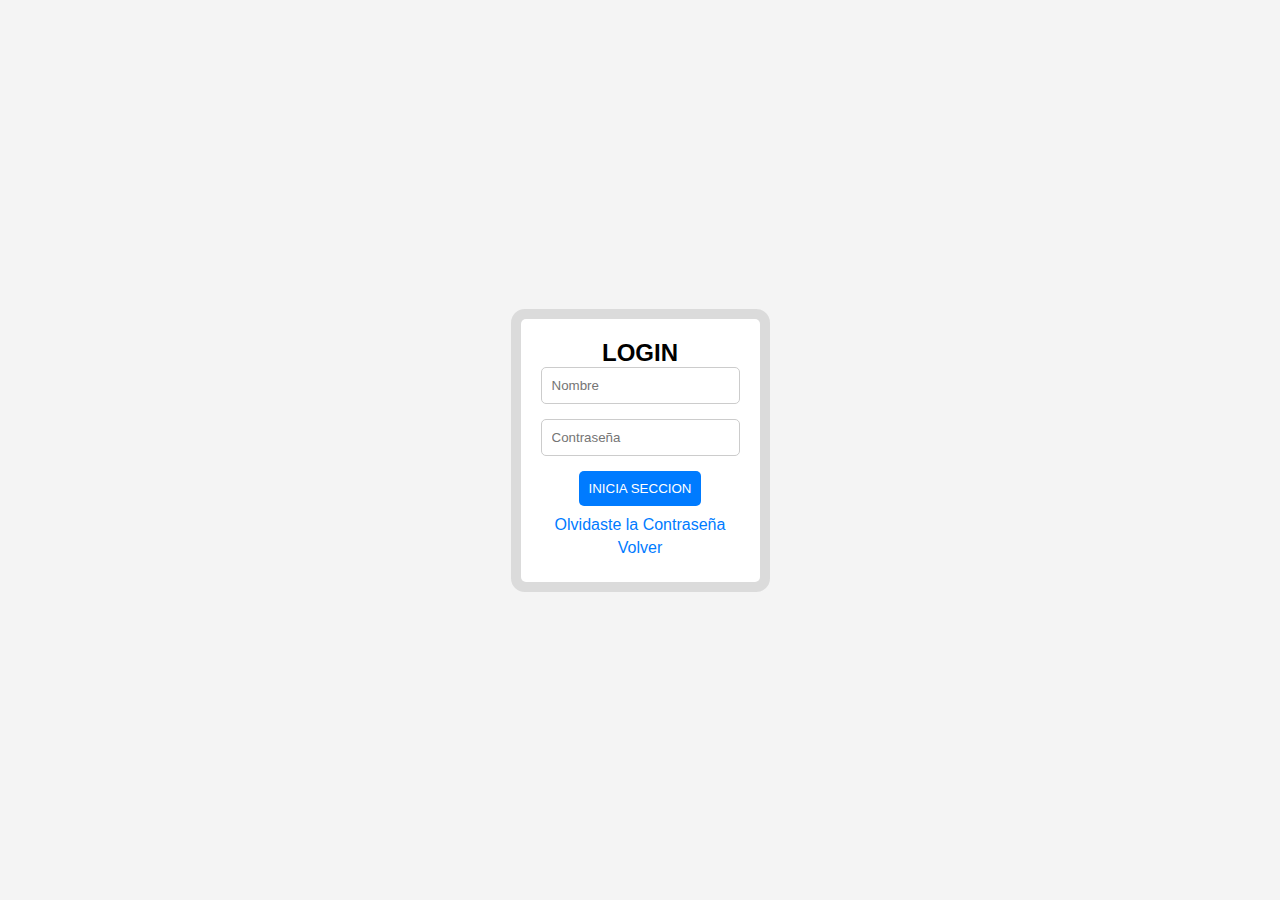
==== Formulario.html @ 47ccc605 "Primer commit, inicio de proyecto" ====
<!DOCTYPE html>
<html lang="es">
<head>
	 <meta charset="UTF-8">
    <meta name="viewport" content="width=device-width, initial-scale=1.0">
    <title>Formulario</title>
    <link href='https://unpkg.com/boxicons@2.1.4/css/boxicons.min.css' rel='stylesheet'>
</head>
<style>
    *{
    padding: 0;
    margin: 0;
    box-sizing: border-box;
    form-family: 'Montserrat', sans-serif ;
}

body{
    background-color: #F4f4f4;
    display: flex;
    align-items: center;
    justify-content: center;
    height: 100vh;
    margin: 0;
    font-family: Arial, sans-serif;
    
} 

.form-container{ 
    background-color:  white;
    padding: 20px;
    border-radius: 5px;
    box-shadow: 0 0 0 10px rgba(0, 0, 0, 0.1);
    animation: fadeIn 0.5s ease;
    text-align: center;
    flex-direction: column;
}


.input-group{
    margin-bottom: 15px;
}

h2{
    margin: 0 auto;
    width: fit-content;
}

input {
    width: 100%;
    padding: 10px;
    border-radius: 5px;
    border: 1px solid #ccc;
    border-radius: border 0.3s;
}

input:focus{
    border: 1px solid #007bff;
}

button{
    background-color: #007bff;
    color: white;
    padding: 10px;
    border: none;
    border-radius: 5px;
    cursor: pointer;
    transition: background-color 0.3s;
}

button:hover{
    background-color: #0056b3;
}

.links{
    margin-top: 10px;
}

.links a{
    display: block;
    color: #007bff;
    text-decoration: none;
    margin: 5px 0;
}

.links a:hover{
    text-decoration: unerline;
}

@keyframes fadeIn{
    from{
        opacity: 0;
    }
    
    to{
        opacity: 1;
    }
}

</style>
<body>
  <div class="form-container">

    <form method="Post" id="Formulario" class="Formulario" action="php/procesar.php" onsubmit="returnvalidateForm()">
         
        <h2>LOGIN</h2>
        <div class="input-group">
            <label for="nombre"></label>
            <input type="text" id="nombre" name="nombre" placeholder="Nombre" required />
        </div>

        <div class="input-group">
            <label for="contraseña"></label>
            <input type="password" id="Contraseña" name="contraseña" placeholder="Contraseña" required />
        </div>
        
        <a ><button type="submit">INICIA SECCION</button></a>

        <div class="links">
            <a href="olvidar_contrasena.php">Olvidaste la Contraseña</a>
            <a href="index.html">Volver</a>
        </div>
        
    </form>

  </div>
      <script>
          function validateForm(){
    const nombre = document.getElementId('nombre').value;
    const contraseña = document.getElementId('contraseña').value;
}

//validación del nombre

if (nombre.trim() === ''){
    alert ('Por favor ingresa tu nombre.');
    return false; 
}

//validación de la contraseña

    const contraseñaPatterm = /^(?=.*[a-z])(?=.*[A-Z])(?=.*\d)(?=.*[@$!%*?&])[A-Za-z\d@$!%*?&]{8,}$/;
    if (contraseñaPattern.test(contraseña)){
        alert('Por favor, ingresa tu contraseña.');
             return false; 
    }

//permitir el envio del formulario

    return true;

      </script>
</body>
</html>
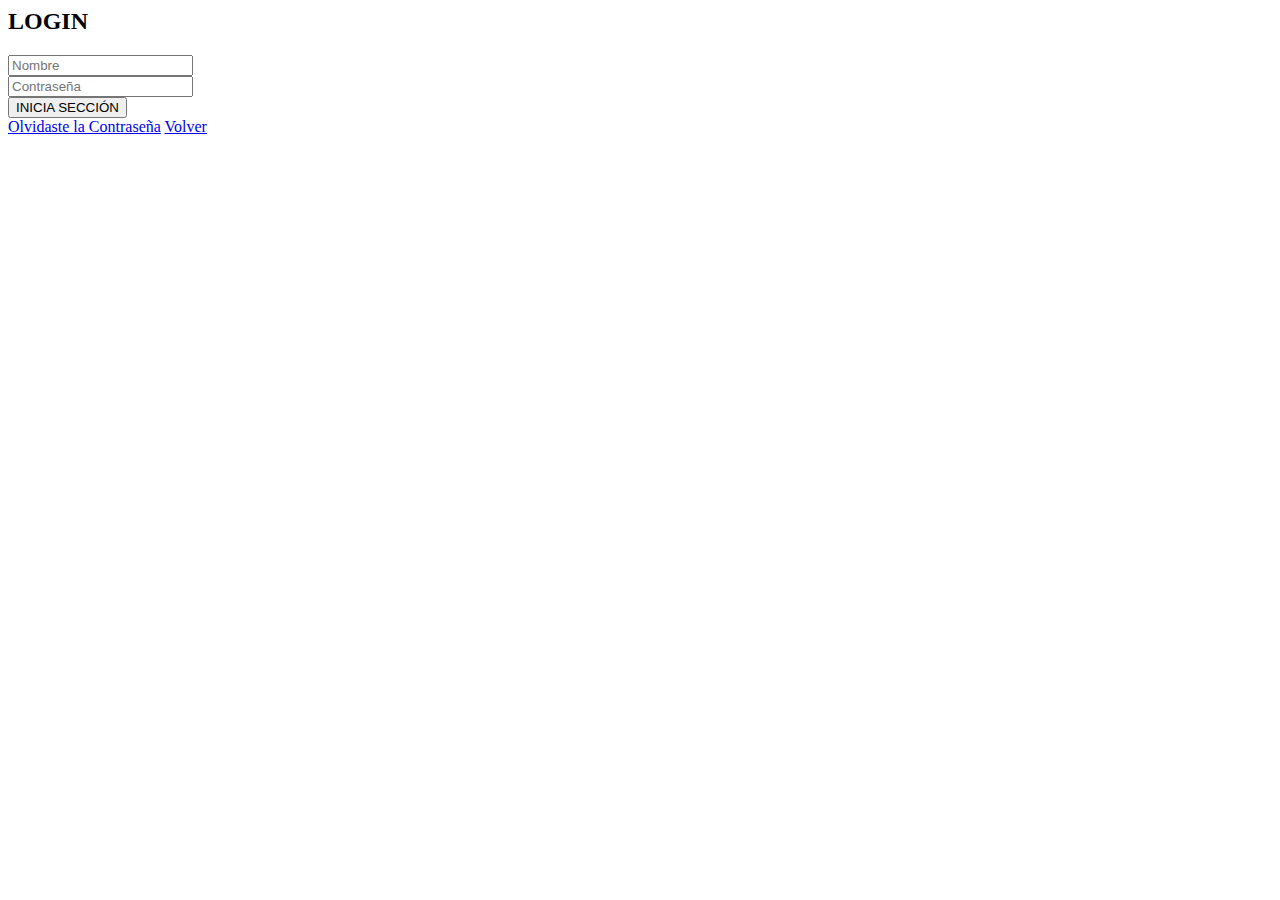
==== commit 9f6f4542: "Se realizaon modificaciones en el codigo a nivel de  css" ====
--- a/Formulario.html
+++ b/Formulario.html
@@ -1,153 +1,56 @@
-<!DOCTYPE html>
-<html lang="es">
-<head>
-	 <meta charset="UTF-8">
-    <meta name="viewport" content="width=device-width, initial-scale=1.0">
-    <title>Formulario</title>
-    <link href='https://unpkg.com/boxicons@2.1.4/css/boxicons.min.css' rel='stylesheet'>
-</head>
-<style>
-    *{
-    padding: 0;
-    margin: 0;
-    box-sizing: border-box;
-    form-family: 'Montserrat', sans-serif ;
-}
+<?php require_once('./php/header.php'); ?>
 
-body{
-    background-color: #F4f4f4;
-    display: flex;
-    align-items: center;
-    justify-content: center;
-    height: 100vh;
-    margin: 0;
-    font-family: Arial, sans-serif;
-    
-} 
+<body>
+    <div class="form-container main-position">
 
-.form-container{ 
-    background-color:  white;
-    padding: 20px;
-    border-radius: 5px;
-    box-shadow: 0 0 0 10px rgba(0, 0, 0, 0.1);
-    animation: fadeIn 0.5s ease;
-    text-align: center;
-    flex-direction: column;
-}
+        <form method="Post" id="Formulario" class="Formulario" action="php/procesar.php" onsubmit="returnvalidateForm()">
 
+            <h2 class="text-center">LOGIN</h2>
+            <div>
+                <label for="nombre"></label>
+                <input type="text" id="nombre" name="nombre" placeholder="Nombre" required />
+            </div>
 
-.input-group{
-    margin-bottom: 15px;
-}
+            <div class="my-3">
+                <label for="contraseña"></label>
+                <input type="password" id="Contraseña" name="contraseña" placeholder="Contraseña" required />
+            </div>
 
-h2{
-    margin: 0 auto;
-    width: fit-content;
-}
+            <button class="primary-button" type="submit">INICIA SECCIÓN</button>
 
-input {
-    width: 100%;
-    padding: 10px;
-    border-radius: 5px;
-    border: 1px solid #ccc;
-    border-radius: border 0.3s;
-}
+            <div class="d-flex gap-2 justify-content-between">
+                <a class="links" href="olvidar_contrasena.php">Olvidaste la Contraseña</a>
+                <a class="links" href="index.html">Volver</a>
+            </div>
 
-input:focus{
-    border: 1px solid #007bff;
-}
+        </form>
 
-button{
-    background-color: #007bff;
-    color: white;
-    padding: 10px;
-    border: none;
-    border-radius: 5px;
-    cursor: pointer;
-    transition: background-color 0.3s;
-}
+    </div>
+    <script>
+        function validateForm() {
+            const nombre = document.getElementId('nombre').value;
+            const contraseña = document.getElementId('contraseña').value;
+        }
 
-button:hover{
-    background-color: #0056b3;
-}
+        //validación del nombre
 
-.links{
-    margin-top: 10px;
-}
+        if (nombre.trim() === '') {
+            alert('Por favor ingresa tu nombre.');
+            return false;
+        }
 
-.links a{
-    display: block;
-    color: #007bff;
-    text-decoration: none;
-    margin: 5px 0;
-}
+        //validación de la contraseña
 
-.links a:hover{
-    text-decoration: unerline;
-}
+        const contraseñaPatterm = /^(?=.*[a-z])(?=.*[A-Z])(?=.*\d)(?=.*[@$!%*?&])[A-Za-z\d@$!%*?&]{8,}$/;
+        if (contraseñaPattern.test(contraseña)) {
+            alert('Por favor, ingresa tu contraseña.');
+            return false;
+        }
 
-@keyframes fadeIn{
-    from{
-        opacity: 0;
-    }
-    
-    to{
-        opacity: 1;
-    }
-}
+        //permitir el envio del formulario
 
-</style>
-<body>
-  <div class="form-container">
+        return true;
+    </script>
+</body>
 
-    <form method="Post" id="Formulario" class="Formulario" action="php/procesar.php" onsubmit="returnvalidateForm()">
-         
-        <h2>LOGIN</h2>
-        <div class="input-group">
-            <label for="nombre"></label>
-            <input type="text" id="nombre" name="nombre" placeholder="Nombre" required />
-        </div>
-
-        <div class="input-group">
-            <label for="contraseña"></label>
-            <input type="password" id="Contraseña" name="contraseña" placeholder="Contraseña" required />
-        </div>
-        
-        <a ><button type="submit">INICIA SECCION</button></a>
-
-        <div class="links">
-            <a href="olvidar_contrasena.php">Olvidaste la Contraseña</a>
-            <a href="index.html">Volver</a>
-        </div>
-        
-    </form>
-
-  </div>
-      <script>
-          function validateForm(){
-    const nombre = document.getElementId('nombre').value;
-    const contraseña = document.getElementId('contraseña').value;
-}
-
-//validación del nombre
-
-if (nombre.trim() === ''){
-    alert ('Por favor ingresa tu nombre.');
-    return false; 
-}
-
-//validación de la contraseña
-
-    const contraseñaPatterm = /^(?=.*[a-z])(?=.*[A-Z])(?=.*\d)(?=.*[@$!%*?&])[A-Za-z\d@$!%*?&]{8,}$/;
-    if (contraseñaPattern.test(contraseña)){
-        alert('Por favor, ingresa tu contraseña.');
-             return false; 
-    }
-
-//permitir el envio del formulario
-
-    return true;
-
-      </script>
-</body>
-</html>
+</html>